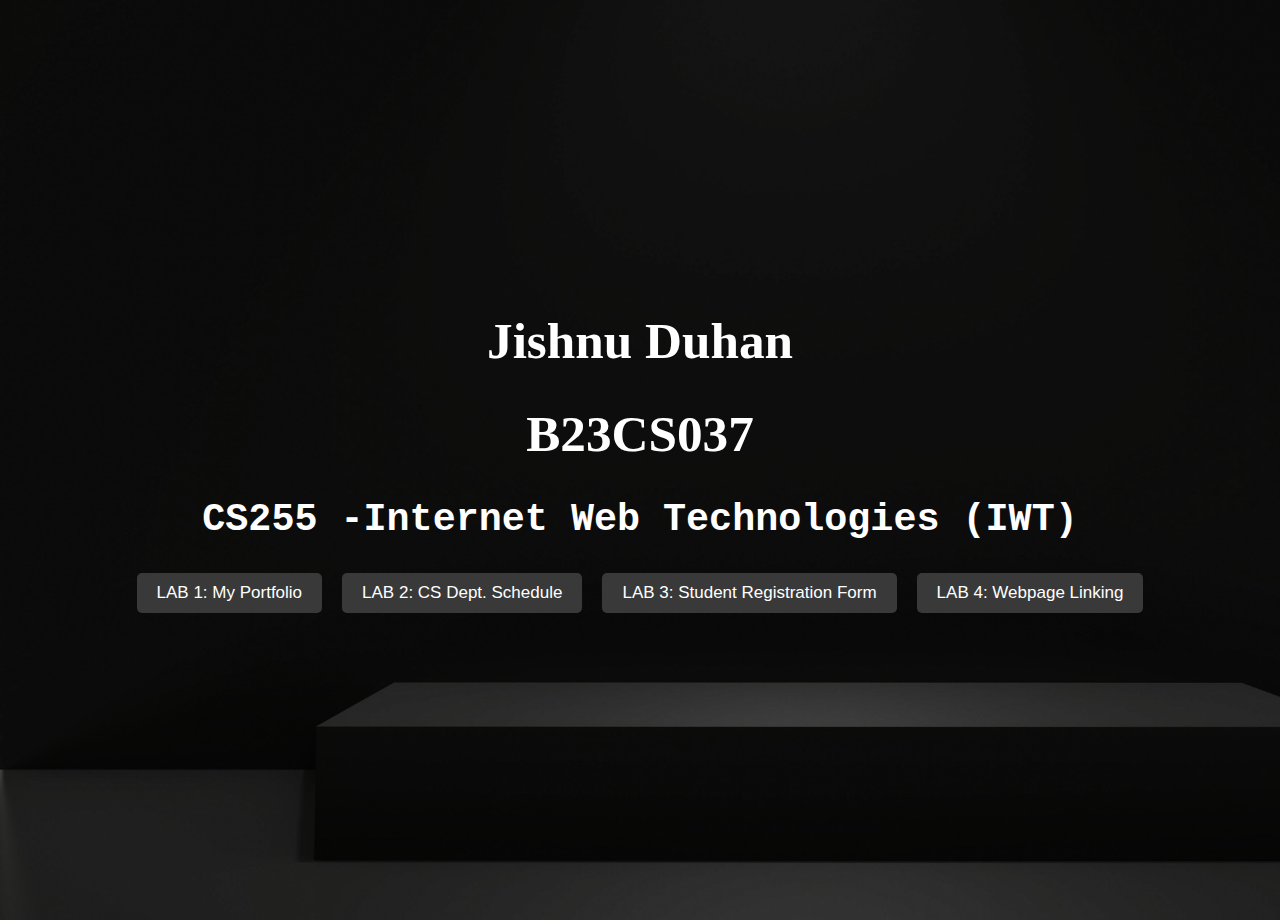
==== index.html @ c202fbaf "first commit" ====
<!DOCTYPE html>
<html lang="en">
<head>
    <meta charset="UTF-8">
    <meta name="viewport" content="width=device-width, initial-scale=1.0">
    <title>HomePage</title>
    <link rel="stylesheet" href="stylesheet.css">
</head>
<body>
    <div class="intro">
        <h1 style="font-family:Serif;">Jishnu Duhan</h1>
        <h1>B23CS037</h1>
        <h2 style="font-family: monospace;">CS255 -Internet Web Technologies (IWT)</h2>
    </div>
    
    <div class="container">
    <a href="Lab1/index.html"><button class="button">LAB 1: My Portfolio</button></a>
    <a href="Lab2/index.html"><button class="button">LAB 2: CS Dept. Schedule</button></a>
    <a href="Lab3/index.html"><button class="button">LAB 3: Student Registration Form</button></a>
    <a href="Lab4/index.html"><button class="button">LAB 4: Webpage Linking</button></a>
    </div>

</body>
</html>
---- stylesheet.css ----
body {
    background-image: url(main_bg.jpg);
    background-size: cover;
    margin: 10px;
    display: flex;
    flex-direction: column;
    justify-content: center;
    min-height: 100vh;
}
.intro{
    font-size: 2vw;
    font-family: 'Brush Script MT', cursive;
    color:white;
    text-align: center;
}

.container {
    display: flex;
    justify-content: center;
    gap: 20px;
    margin-bottom: 30px;
}

.button {
    text-decoration: none;
    padding: 10px 20px;
    background-color: #39393a;
    color: white;
    border: none;
    border-radius: 5px;
    cursor: pointer;
    
}
.button:hover {
    box-shadow: 5px 2px 10px #949393;
}
.button {
    font-size:17px;
    text-decoration: none;
    color: white;
}

.img_container {
    display: flex;
    gap: 5vw;
    justify-content: center;
    margin-bottom: 20px;
}

.img {
    width: 150px;
    border-radius: 9px;
}

.img:hover {
    box-shadow: 5px 5px 10px #aba5cb;
}
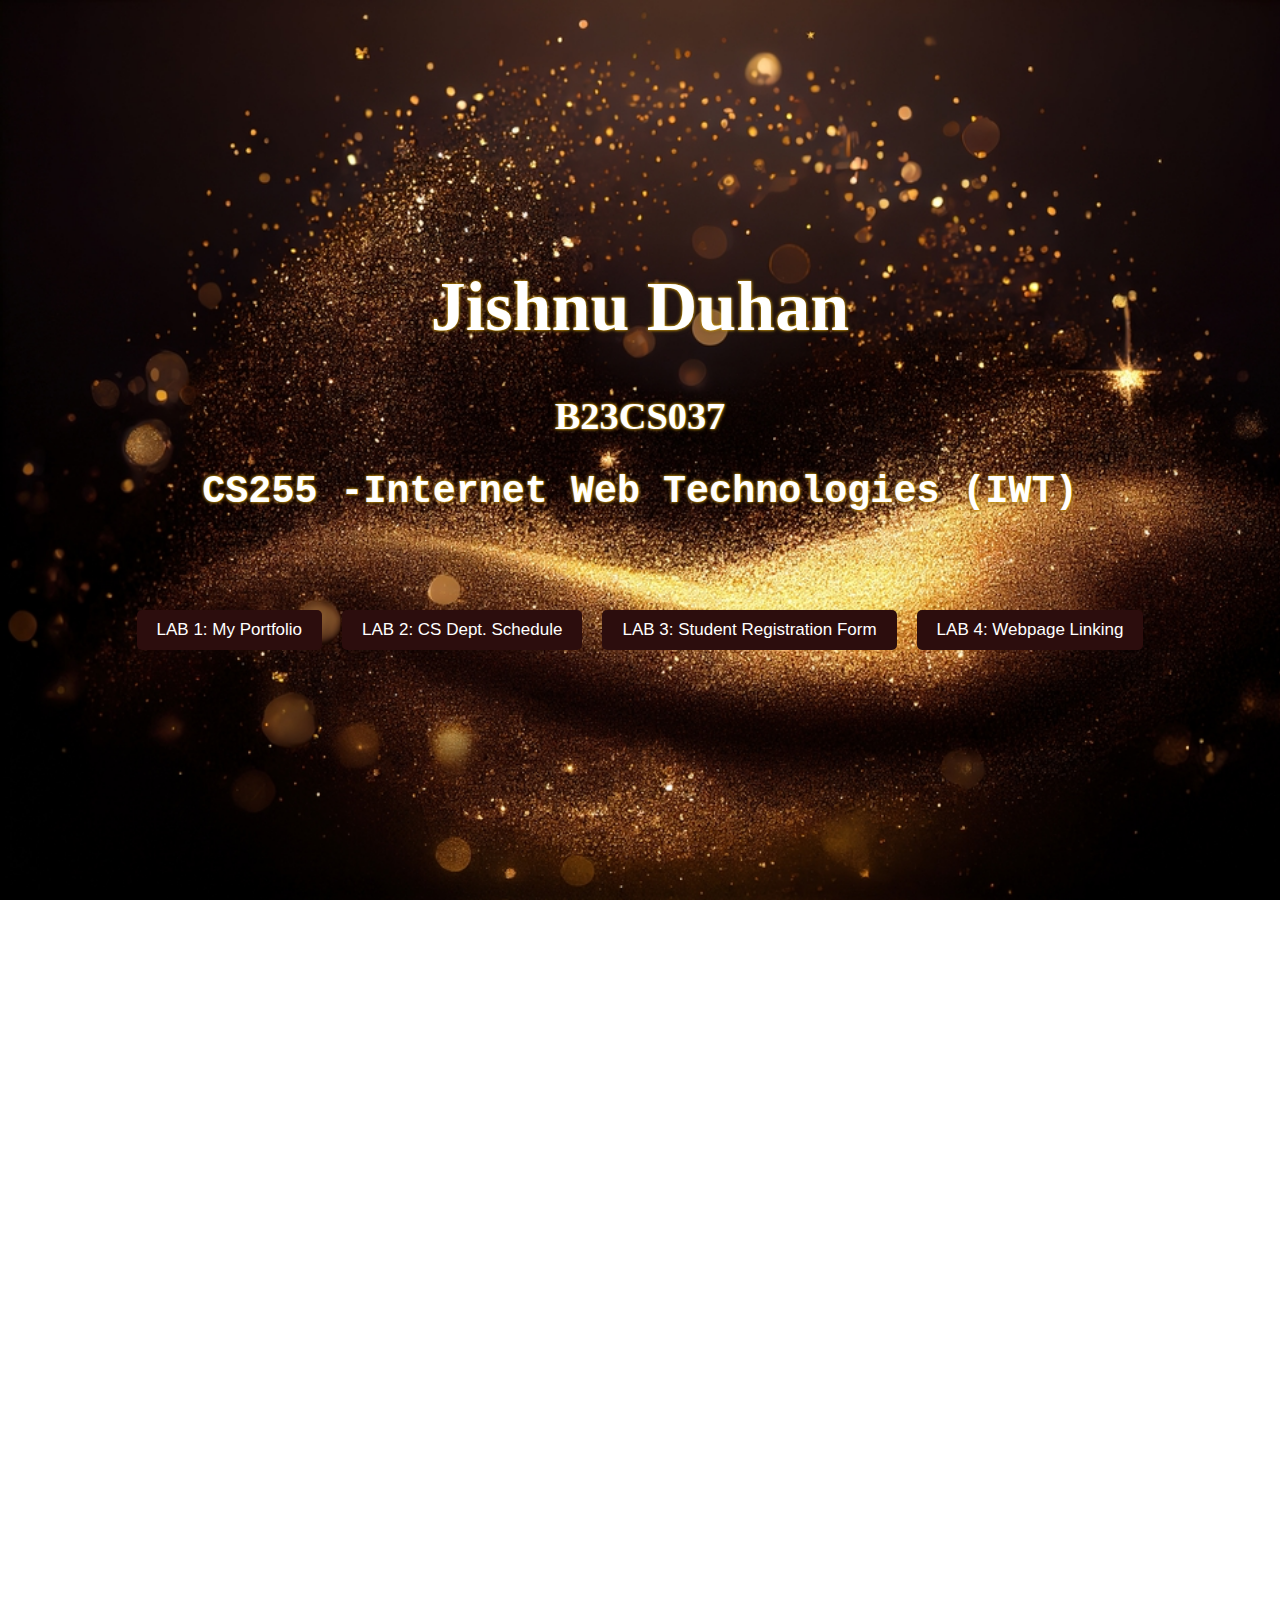
==== commit e6eec46a: "changing Styles" ====
--- a/index.html
+++ b/index.html
@@ -7,18 +7,23 @@
     <link rel="stylesheet" href="stylesheet.css">
 </head>
 <body>
-    <div class="intro">
-        <h1 style="font-family:Serif;">Jishnu Duhan</h1>
-        <h1>B23CS037</h1>
-        <h2 style="font-family: monospace;">CS255 -Internet Web Technologies (IWT)</h2>
+    <div class="page_1">
+        <div class="intro">
+            <h1 style="font-family:Serif; font-size: 70px;">Jishnu Duhan</h1>
+            <h1>B23CS037</h1>
+            <h2 style="font-family: monospace;">CS255 -Internet Web Technologies (IWT)</h2>
+        </div>
+        
+        <div class="container">
+        <a href="Lab1/index.html"><button class="button">LAB 1: My Portfolio</button></a>
+        <a href="Lab2/index.html"><button class="button">LAB 2: CS Dept. Schedule</button></a>
+        <a href="Lab3/index.html"><button class="button">LAB 3: Student Registration Form</button></a>
+        <a href="Lab4/index.html"><button class="button">LAB 4: Webpage Linking</button></a>
+        </div>
     </div>
     
-    <div class="container">
-    <a href="Lab1/index.html"><button class="button">LAB 1: My Portfolio</button></a>
-    <a href="Lab2/index.html"><button class="button">LAB 2: CS Dept. Schedule</button></a>
-    <a href="Lab3/index.html"><button class="button">LAB 3: Student Registration Form</button></a>
-    <a href="Lab4/index.html"><button class="button">LAB 4: Webpage Linking</button></a>
-    </div>
+<div class = "page_2">
 
+</div>
 </body>
 </html>
--- a/stylesheet.css
+++ b/stylesheet.css
@@ -1,22 +1,36 @@
 body {
-    background-image: url(main_bg.jpg);
-    background-size: cover;
-    margin: 10px;
+    margin: 0;
     display: flex;
     flex-direction: column;
     justify-content: center;
-    min-height: 100vh;
+    
+}
+.page_1{
+    position: relative;
+    display: flex;
+    flex-direction: column;
+    justify-content: center;
+    background-image: url(bg_img_gold2.jpg);
+    background-size: cover;
+    height:100vh;
 }
 .intro{
     font-size: 2vw;
     font-family: 'Brush Script MT', cursive;
     color:white;
+    margin: 0 15vw 5vw 15vw;
     text-align: center;
+    text-shadow: 0 0 3px #ffc400, 0 0 5px #5f4012;
 }
 
+.intro h1 {
+    font-size: 3vw;
+    opacity: 1;
+}
 .container {
     display: flex;
     justify-content: center;
+    text-align: center;
     gap: 20px;
     margin-bottom: 30px;
 }
@@ -24,7 +38,7 @@
 .button {
     text-decoration: none;
     padding: 10px 20px;
-    background-color: #39393a;
+    background-color: #2c0d0d;
     color: white;
     border: none;
     border-radius: 5px;
@@ -55,3 +69,11 @@
 .img:hover {
     box-shadow: 5px 5px 10px #aba5cb;
 }
+
+.page_2 {
+    background-image: url(bg_img_gold.jpg);
+    background-attachment: fixed;
+    height: 70vh;
+    background-size: cover;
+    height: 100vh;
+}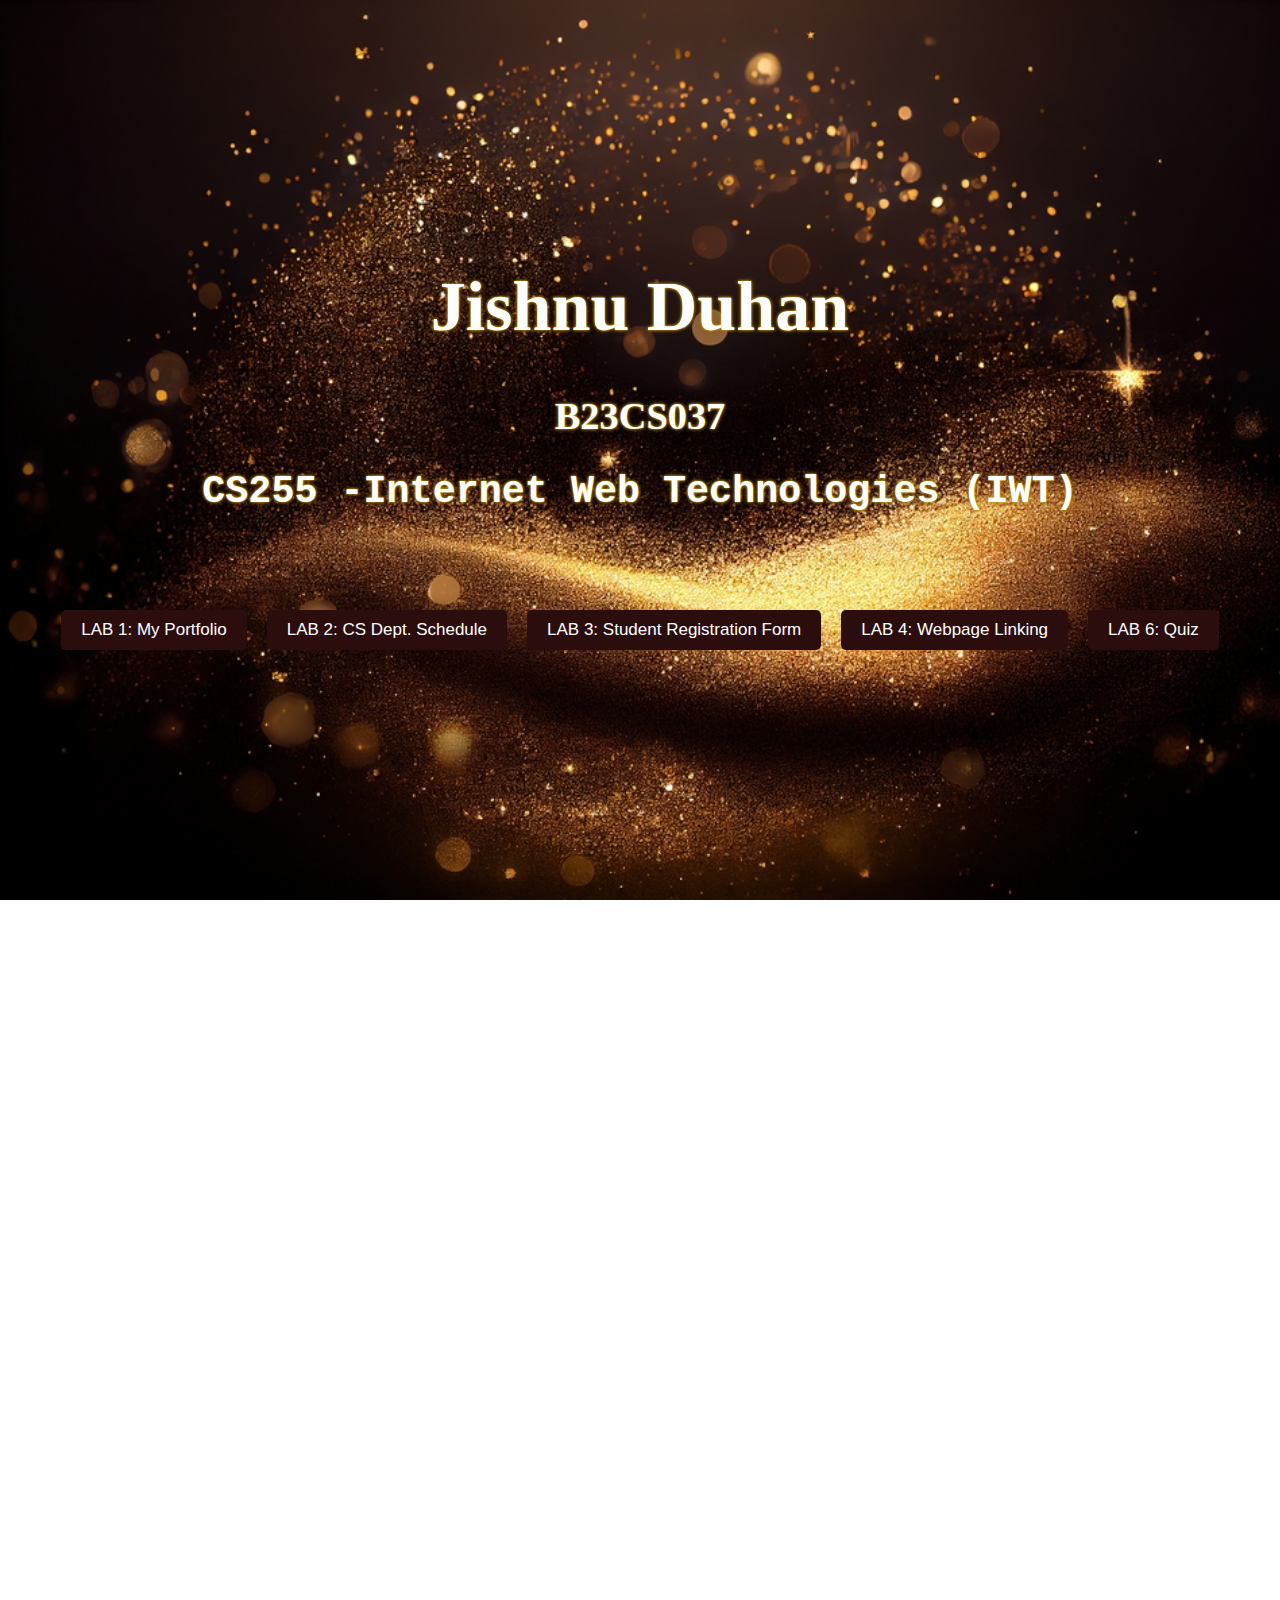
==== commit 10465ec6: "Adding Lab6" ====
--- a/index.html
+++ b/index.html
@@ -19,6 +19,7 @@
         <a href="Lab2/index.html"><button class="button">LAB 2: CS Dept. Schedule</button></a>
         <a href="Lab3/index.html"><button class="button">LAB 3: Student Registration Form</button></a>
         <a href="Lab4/index.html"><button class="button">LAB 4: Webpage Linking</button></a>
+        <a href="Lab6/index.html"><button class="button">LAB 6: Quiz</button></a>
         </div>
     </div>
     
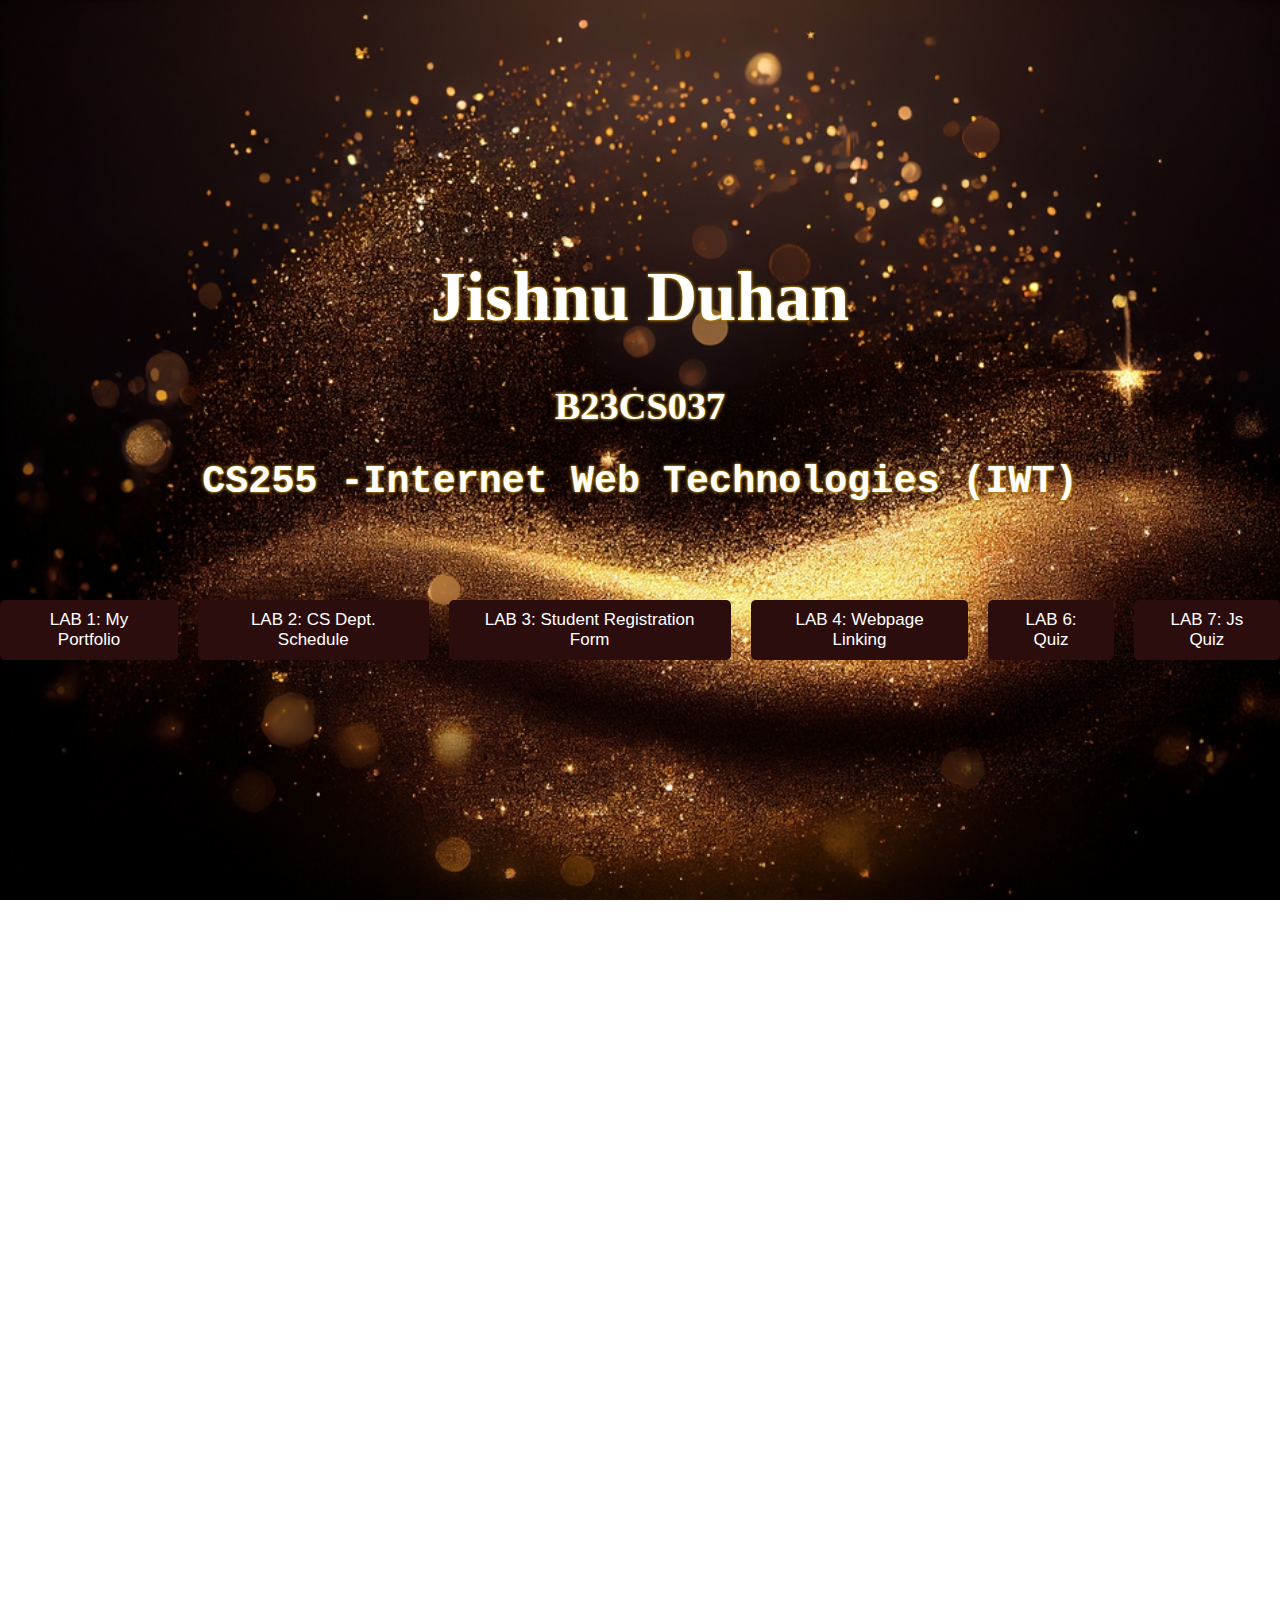
==== commit 7a806fd1: "Lab7" ====
--- a/index.html
+++ b/index.html
@@ -20,6 +20,7 @@
         <a href="Lab3/index.html"><button class="button">LAB 3: Student Registration Form</button></a>
         <a href="Lab4/index.html"><button class="button">LAB 4: Webpage Linking</button></a>
         <a href="Lab6/index.html"><button class="button">LAB 6: Quiz</button></a>
+        <a href="Lab7/index.html"><button class="button">LAB 7: Js Quiz</button></a>
         </div>
     </div>
     
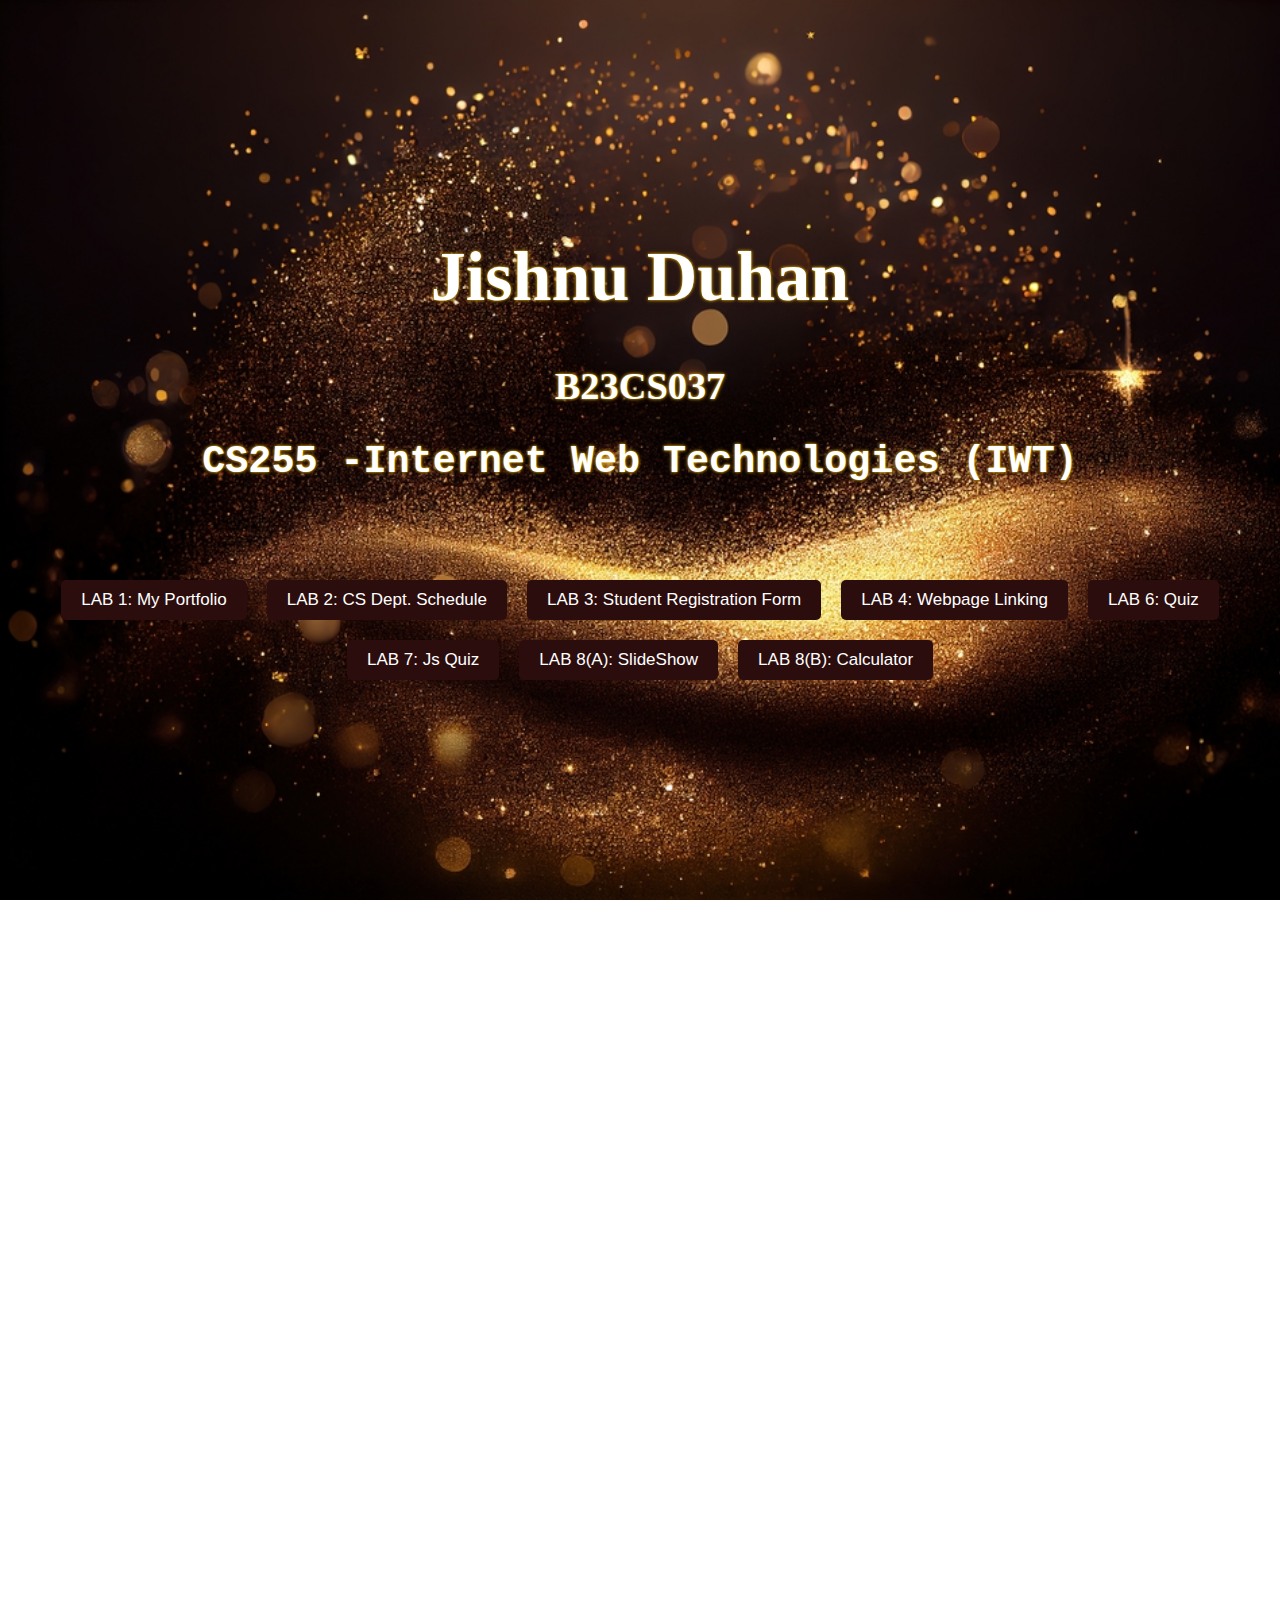
==== commit 28465e6c: "Add lab 8a and 8b" ====
--- a/index.html
+++ b/index.html
@@ -4,7 +4,7 @@
     <meta charset="UTF-8">
     <meta name="viewport" content="width=device-width, initial-scale=1.0">
     <title>HomePage</title>
-    <link rel="stylesheet" href="stylesheet.css">
+    <link rel="stylesheet" href="src/stylesheet.css">
 </head>
 <body>
     <div class="page_1">
@@ -21,6 +21,8 @@
         <a href="Lab4/index.html"><button class="button">LAB 4: Webpage Linking</button></a>
         <a href="Lab6/index.html"><button class="button">LAB 6: Quiz</button></a>
         <a href="Lab7/index.html"><button class="button">LAB 7: Js Quiz</button></a>
+        <a href="Lab8a/index.html"><button class="button">LAB 8(A): SlideShow</button></a>
+        <a href="Lab8b/index.html"><button class="button">LAB 8(B): Calculator</button></a>
         </div>
     </div>
     
--- a/src/stylesheet.css
+++ b/src/stylesheet.css
@@ -0,0 +1,80 @@
+body {
+    margin: 0;
+    display: flex;
+    flex-direction: column;
+    justify-content: center;
+    
+}
+.page_1{
+    position: relative;
+    display: flex;
+    flex-direction: column;
+    justify-content: center;
+    background-image: url(bg_img_gold2.jpg);
+    background-size: cover;
+    height:100vh;
+}
+.intro{
+    font-size: 2vw;
+    font-family: 'Brush Script MT', cursive;
+    color:white;
+    margin: 0 15vw 5vw 15vw;
+    text-align: center;
+    text-shadow: 0 0 3px #ffc400, 0 0 5px #5f4012;
+}
+
+.intro h1 {
+    font-size: 3vw;
+    opacity: 1;
+}
+.container {
+    display: flex;
+    flex-wrap: wrap;
+    justify-content: center;
+    text-align: center;
+    gap: 20px;
+    margin-bottom: 30px;
+}
+
+.button {
+    text-decoration: none;
+    padding: 10px 20px;
+    background-color: #2c0d0d;
+    color: white;
+    border: none;
+    border-radius: 5px;
+    cursor: pointer;
+    
+}
+.button:hover {
+    box-shadow: 5px 2px 10px #949393;
+}
+.button {
+    font-size:17px;
+    text-decoration: none;
+    color: white;
+}
+
+.img_container {
+    display: flex;
+    gap: 5vw;
+    justify-content: center;
+    margin-bottom: 20px;
+}
+
+.img {
+    width: 150px;
+    border-radius: 9px;
+}
+
+.img:hover {
+    box-shadow: 5px 5px 10px #aba5cb;
+}
+
+.page_2 {
+    background-image: url(bg_img_gold.jpg);
+    background-attachment: fixed;
+    height: 70vh;
+    background-size: cover;
+    height: 100vh;
+}